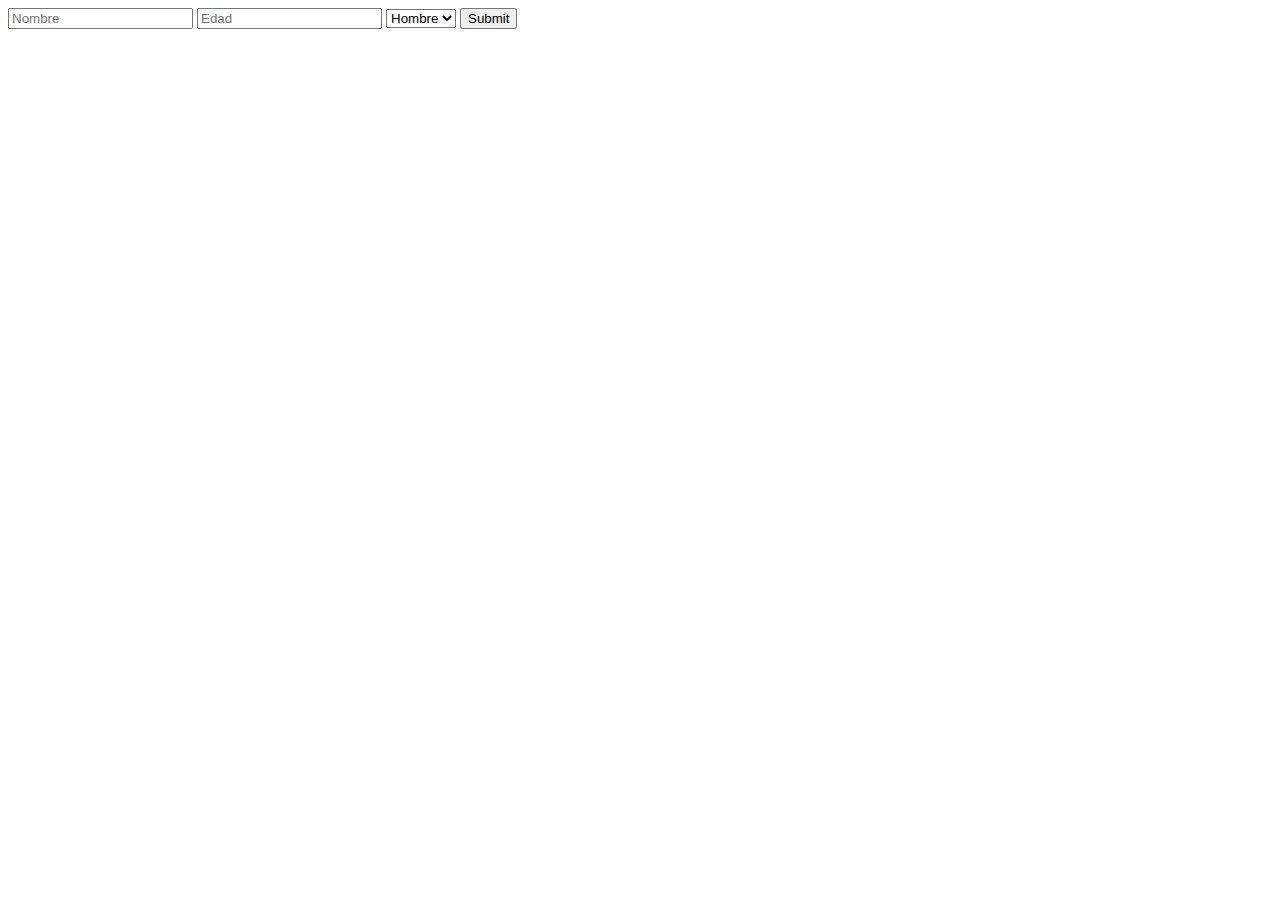
==== index.html @ c45727b6 "feat: :rocket: First commit" ====
<!DOCTYPE html>
<html lang="en">
<head>
    <meta charset="UTF-8">
    <meta http-equiv="X-UA-Compatible" content="IE=edge">
    <meta name="viewport" content="width=device-width, initial-scale=1.0">
    <link rel="stylesheet" href="css/index.css">
    <script src="js/index.js" type="module" defer></script>
    <title>Document</title>
</head>
<body>
    <form id="form_persona">
        <input type="text" name="nombre" id="nombre" placeholder="Nombre" required>
        <input type="text" name="edad" id="edad" placeholder="Edad" required>
        <select name="sexo" id="sexo" required>
            <option value="Hombre" selected>Hombre</option>
            <option value="Mujer">Mujer</option>
        </select>
        <input type="submit" value="Submit" id="submit">
    </form>
</body>
</html>
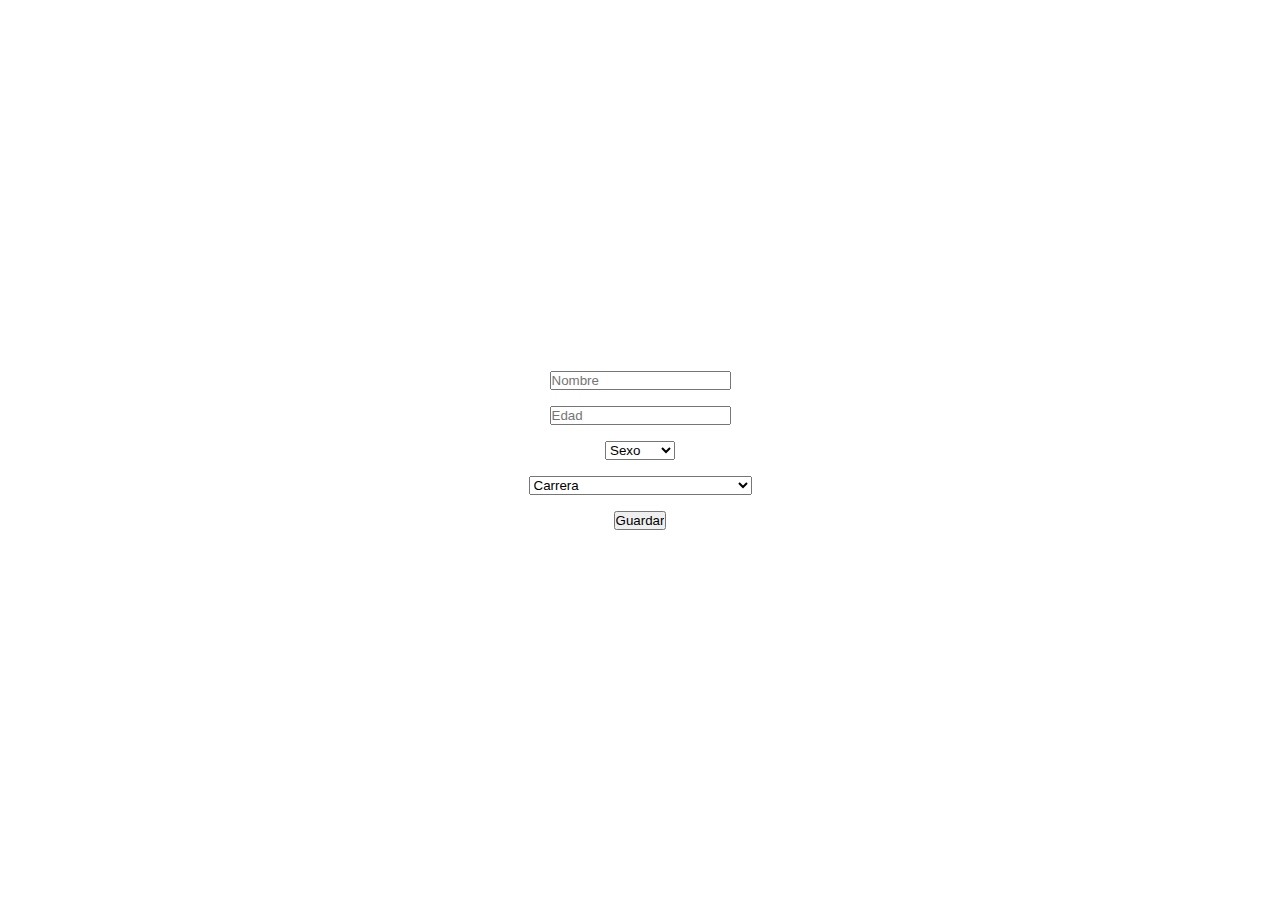
==== commit 8c8f8bc7: "feat: :sparkles: Exercise 1 - POO Taller" ====
--- a/index.html
+++ b/index.html
@@ -1,22 +1,41 @@
-<!DOCTYPE html>
-<html lang="en">
-<head>
-    <meta charset="UTF-8">
-    <meta http-equiv="X-UA-Compatible" content="IE=edge">
-    <meta name="viewport" content="width=device-width, initial-scale=1.0">
-    <link rel="stylesheet" href="css/index.css">
-    <script src="js/index.js" type="module" defer></script>
-    <title>Document</title>
-</head>
-<body>
-    <form id="form_persona">
-        <input type="text" name="nombre" id="nombre" placeholder="Nombre" required>
-        <input type="text" name="edad" id="edad" placeholder="Edad" required>
-        <select name="sexo" id="sexo" required>
-            <option value="Hombre" selected>Hombre</option>
-            <option value="Mujer">Mujer</option>
-        </select>
-        <input type="submit" value="Submit" id="submit">
-    </form>
-</body>
+<!DOCTYPE html>
+<html lang="en">
+<head>
+    <meta charset="UTF-8">
+    <meta http-equiv="X-UA-Compatible" content="IE=edge">
+    <meta name="viewport" content="width=device-width, initial-scale=1.0">
+    <link href="https://cdn.jsdelivr.net/npm/bootstrap@5.3.0-alpha3/dist/css/bootstrap.min.css" rel="stylesheet" integrity="sha384-KK94CHFLLe+nY2dmCWGMq91rCGa5gtU4mk92HdvYe+M/SXH301p5ILy+dN9+nJOZ" crossorigin="anonymous">
+    <link rel="stylesheet" href="css/index.css">
+    <script src="js/index.js" type="module" defer></script>
+    <title>Document</title>
+</head>
+<body>
+    <div id="container">
+        <div id="form_container">
+            <form id="form_persona">
+                <input type="text" name="nombre" id="nombre" class="form-control" placeholder="Nombre" required>
+                <input type="text" name="edad" id="edad" class="form-control" placeholder="Edad" required>
+                <select name="sexo" id="sexo" class="form-select" required>
+                    <option selected disabled value="">Sexo</option>
+                    <option value="Hombre">Hombre</option>
+                    <option value="Mujer">Mujer</option>
+                </select>
+                <select name="carrera" id="carrera" class="form-select" required>
+                    <option selected disabled value="">Carrera</option>
+                    <option value="Ingenieria de Sistemas">Ingenieria de Sistemas</option>
+                    <option value="Ingenieria de Software">Ingenieria de Software</option>
+                    <option value="Ingenieria de Telecomunicaciones">Ingenieria de Telecomunicaciones</option>
+                    <option value="Ingenieria de Electronica">Ingenieria de Electronica</option>
+                    <option value="Ingenieria de Mecatronica">Ingenieria de Mecatronica</option>
+                </select>
+                <input type="submit" class="btn btn-danger" id="submit" value="Guardar">
+            </form>
+        </div>
+        <div id="form_container2">
+            <div id="form_response">
+                <h2>Resultados</h2>
+            </div>
+        </div>
+    </div>
+</body>
 </html>--- a/css/index.css
+++ b/css/index.css
@@ -0,0 +1,45 @@
+*,
+*:before,
+*:after {
+    -webkit-box-sizing: border-box;
+    -moz-box-sizing: border-box;
+    box-sizing: border-box;
+    margin: 0;
+    padding: 0;
+}
+body {
+    background-image: url(https://res.cloudinary.com/dulupp7yk/image/upload/v1685040639/torresdehanoi/lago_zshqnc.jpg);
+    background-size: cover;
+    background-repeat: no-repeat;
+    background-position: center;
+    font-family: 'Roboto', sans-serif;
+    font-size: 16px;
+    color: #fff;
+    line-height: 1.5;
+}
+#container {
+    margin-top: auto;
+    height: 100vh;
+    display: flex;
+    flex-direction: row;
+    column-gap: 10rem;
+    justify-content: center;
+    align-items: center;
+}
+#form_container, #form_container2 {
+    background-color: #ffffff54;
+    padding: 2rem;
+    border-radius: 1.5rem;
+}
+
+#form_persona, #form_response{
+    display: flex;
+    flex-direction: column;
+    justify-content: center;
+    align-items: center;
+    width: 100%;
+    row-gap: 1rem;
+}
+#form_container2{
+    display: none;
+}
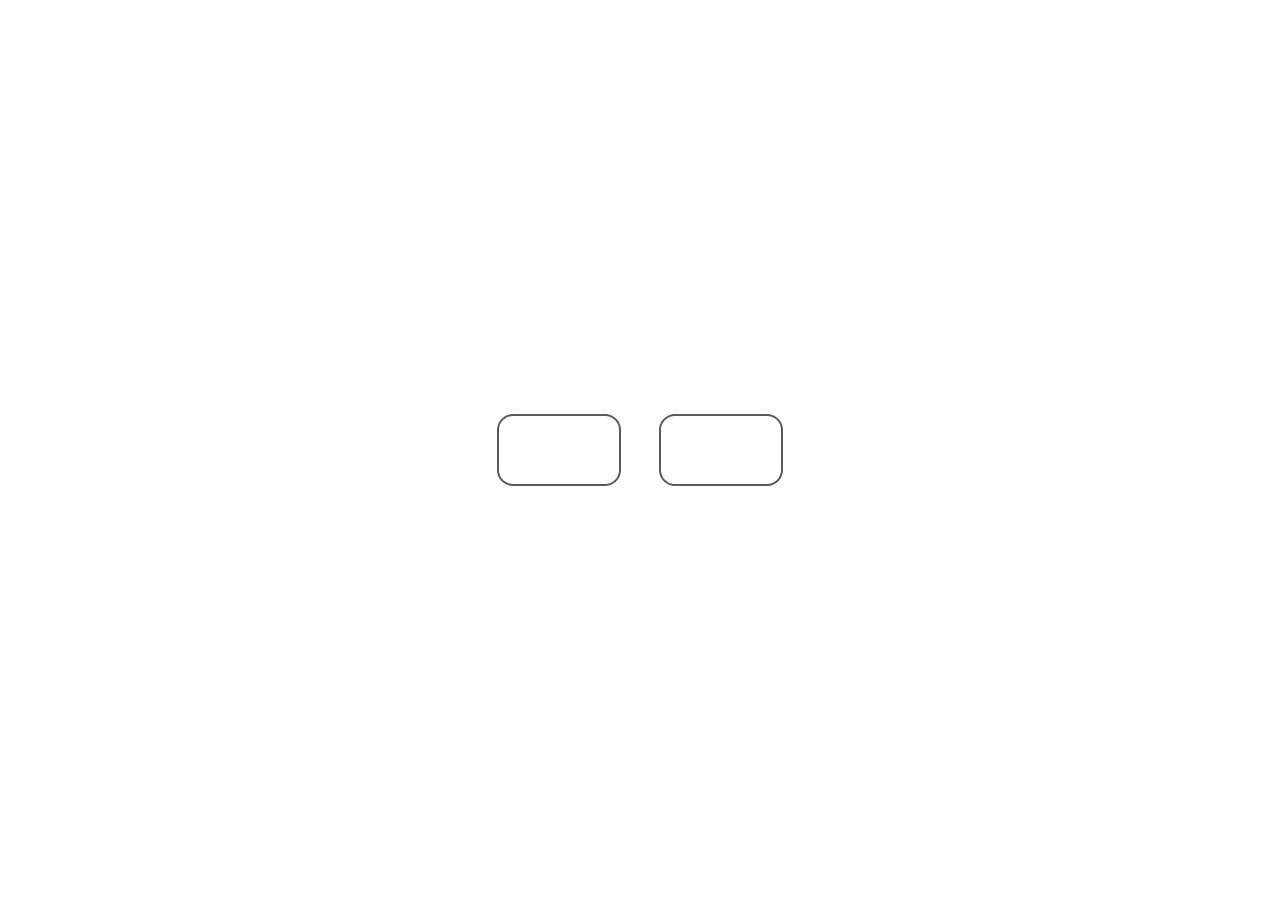
==== commit 6d6903fa: "feat: :art: Se cambio la estructura de archivos del proyecto" ====
--- a/index.html
+++ b/index.html
@@ -1,41 +1,26 @@
-<!DOCTYPE html>
-<html lang="en">
-<head>
-    <meta charset="UTF-8">
-    <meta http-equiv="X-UA-Compatible" content="IE=edge">
-    <meta name="viewport" content="width=device-width, initial-scale=1.0">
-    <link href="https://cdn.jsdelivr.net/npm/bootstrap@5.3.0-alpha3/dist/css/bootstrap.min.css" rel="stylesheet" integrity="sha384-KK94CHFLLe+nY2dmCWGMq91rCGa5gtU4mk92HdvYe+M/SXH301p5ILy+dN9+nJOZ" crossorigin="anonymous">
-    <link rel="stylesheet" href="css/index.css">
-    <script src="js/index.js" type="module" defer></script>
-    <title>Document</title>
-</head>
-<body>
-    <div id="container">
-        <div id="form_container">
-            <form id="form_persona">
-                <input type="text" name="nombre" id="nombre" class="form-control" placeholder="Nombre" required>
-                <input type="text" name="edad" id="edad" class="form-control" placeholder="Edad" required>
-                <select name="sexo" id="sexo" class="form-select" required>
-                    <option selected disabled value="">Sexo</option>
-                    <option value="Hombre">Hombre</option>
-                    <option value="Mujer">Mujer</option>
-                </select>
-                <select name="carrera" id="carrera" class="form-select" required>
-                    <option selected disabled value="">Carrera</option>
-                    <option value="Ingenieria de Sistemas">Ingenieria de Sistemas</option>
-                    <option value="Ingenieria de Software">Ingenieria de Software</option>
-                    <option value="Ingenieria de Telecomunicaciones">Ingenieria de Telecomunicaciones</option>
-                    <option value="Ingenieria de Electronica">Ingenieria de Electronica</option>
-                    <option value="Ingenieria de Mecatronica">Ingenieria de Mecatronica</option>
-                </select>
-                <input type="submit" class="btn btn-danger" id="submit" value="Guardar">
-            </form>
-        </div>
-        <div id="form_container2">
-            <div id="form_response">
-                <h2>Resultados</h2>
-            </div>
-        </div>
-    </div>
-</body>
+<!DOCTYPE html>
+<html lang="en">
+<head>
+    <meta charset="UTF-8">
+    <meta http-equiv="X-UA-Compatible" content="IE=edge">
+    <meta name="viewport" content="width=device-width, initial-scale=1.0">
+    <link rel="stylesheet" href="index.css">
+    <title>Document</title>
+</head>
+<body>
+    <div class="container_navigation">
+        <ul>
+            <li>
+                <div>
+                    <a href="punto1/punto1.html">Punto 1</a>
+                </div>
+            </li>
+            <li>
+                <div>
+                    <a href="punto2/punto2.html">Punto 2</a>
+                </div>
+            </li>
+        </ul>
+    </div>
+</body>
 </html>--- a/index.css
+++ b/index.css
@@ -0,0 +1,47 @@
+*,
+*:before,
+*:after {
+    -webkit-box-sizing: border-box;
+    -moz-box-sizing: border-box;
+    box-sizing: border-box;
+    margin: 0;
+    padding: 0;
+}
+body {
+    background-image: url(https://res.cloudinary.com/dulupp7yk/image/upload/v1685040639/torresdehanoi/lago_zshqnc.jpg);
+    background-size: cover;
+    background-repeat: no-repeat;
+    background-position: center;
+    font-family: 'Roboto', sans-serif;
+    font-size: 16px;
+    color: #fff;
+    line-height: 1.5;
+    height: 100vh;
+}
+li {
+    list-style: none;
+    padding: .2rem;
+    border-radius: 1rem;
+    background-color: #ffffff3a;
+    
+}
+li div {
+    border-radius: 1rem;
+    background-color: #ffffff5e;
+    padding: 1rem;
+    border: 2px solid rgba(0, 0, 0, 0.651);
+}
+a {
+    text-decoration: none;
+    color: #fff;
+    font-weight: bolder;
+    font-size: 1.5rem;
+}
+.container_navigation ul{
+    display: flex;
+    flex-direction: row;
+    justify-content: center;
+    align-items: center;
+    height: 100vh;
+    column-gap: 2rem;
+}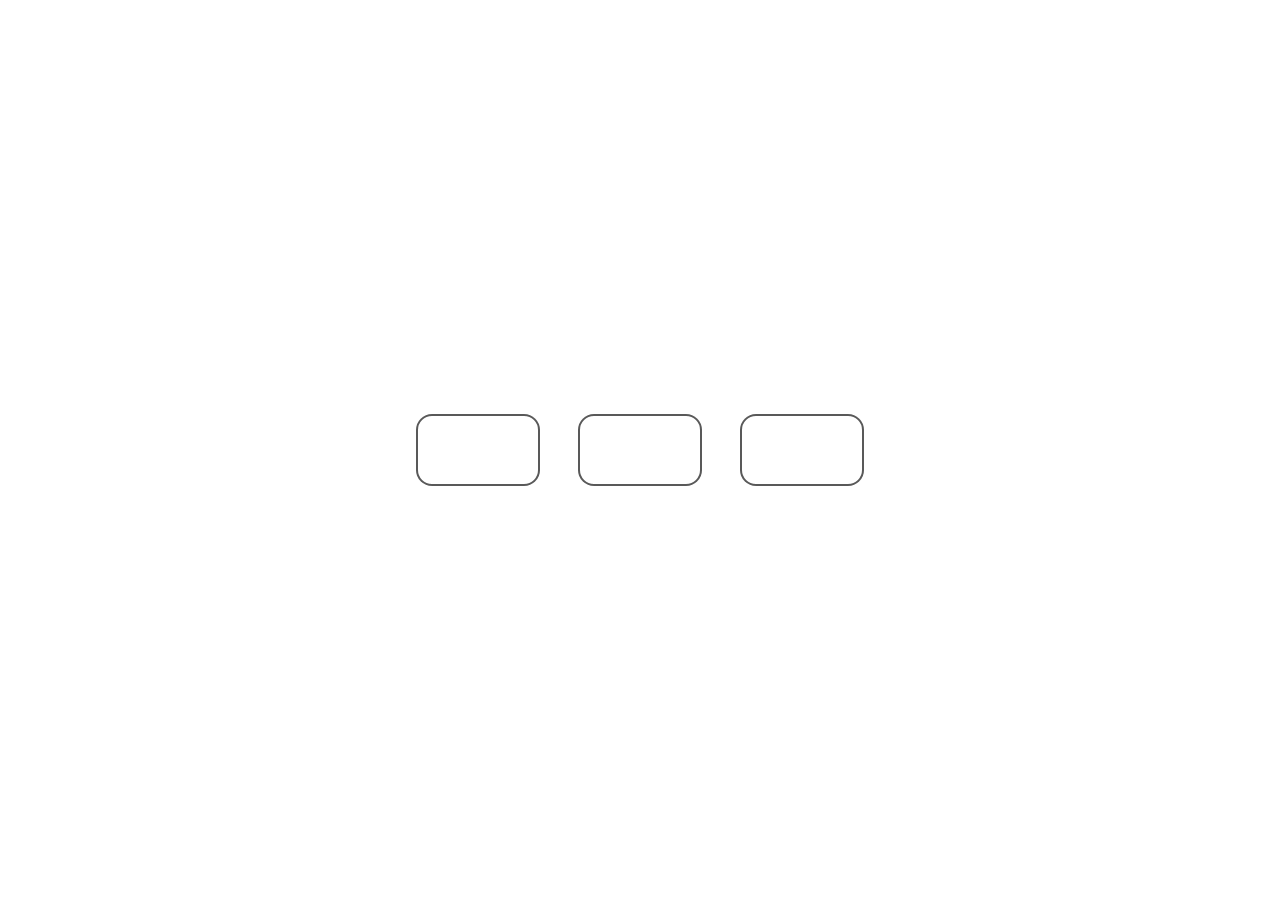
==== commit cf401ba3: "feat: :sparkles: Punto 3" ====
--- a/index.html
+++ b/index.html
@@ -20,6 +20,11 @@
                     <a href="punto2/punto2.html">Punto 2</a>
                 </div>
             </li>
+            <li>
+                <div>
+                    <a href="punto3/punto3.html">Punto 3</a>
+                </div>
+            </li>
         </ul>
     </div>
 </body>
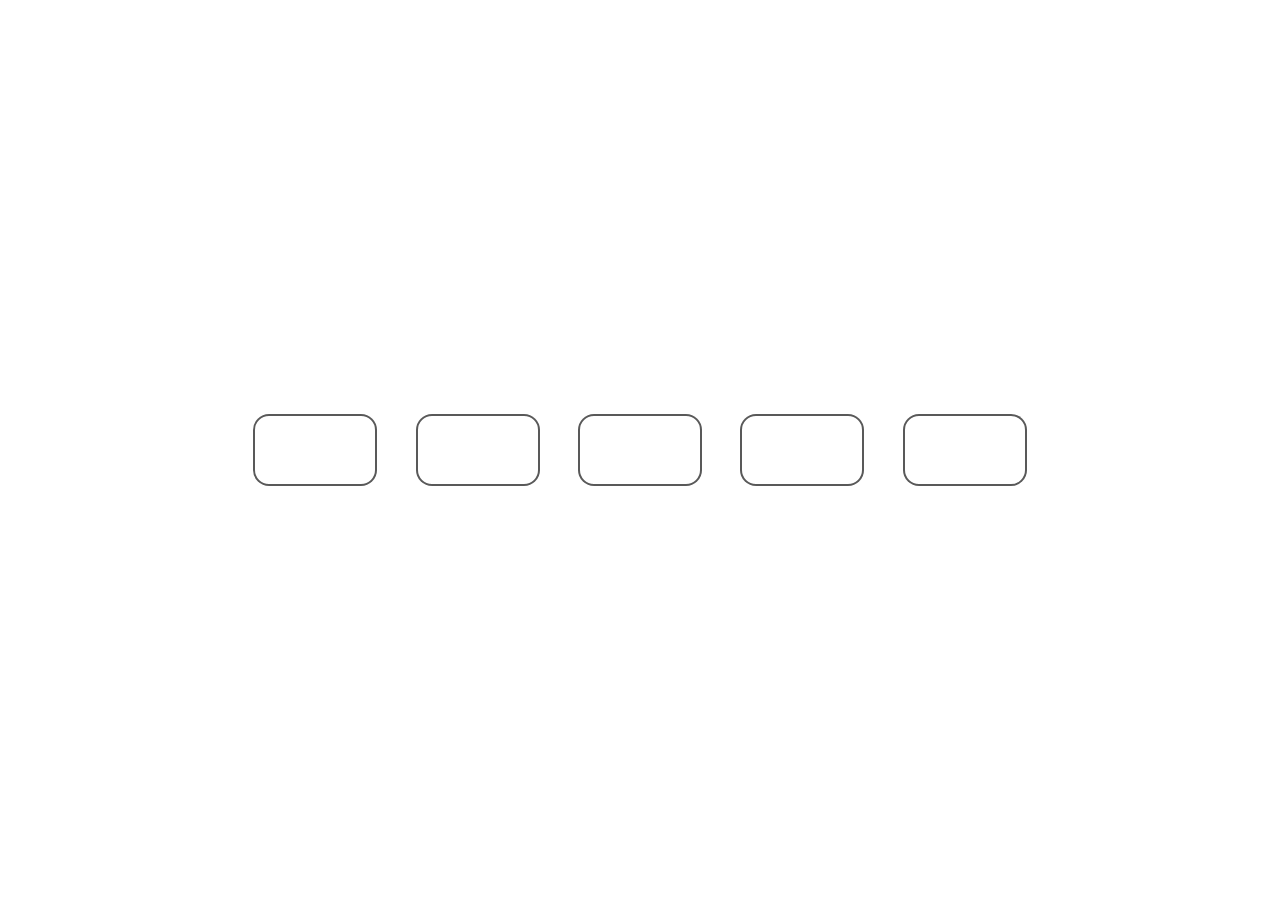
==== commit ab7f5d4f: "feat: :sparkles: Punto 4 y Punto 5" ====
--- a/index.html
+++ b/index.html
@@ -25,6 +25,16 @@
                     <a href="punto3/punto3.html">Punto 3</a>
                 </div>
             </li>
+            <li>
+                <div>
+                    <a href="punto4/punto4.html">Punto 4</a>
+                </div>
+            </li>
+            <li>
+                <div>
+                    <a href="punto5/punto5.html">Punto 5</a>
+                </div>
+            </li>
         </ul>
     </div>
 </body>
